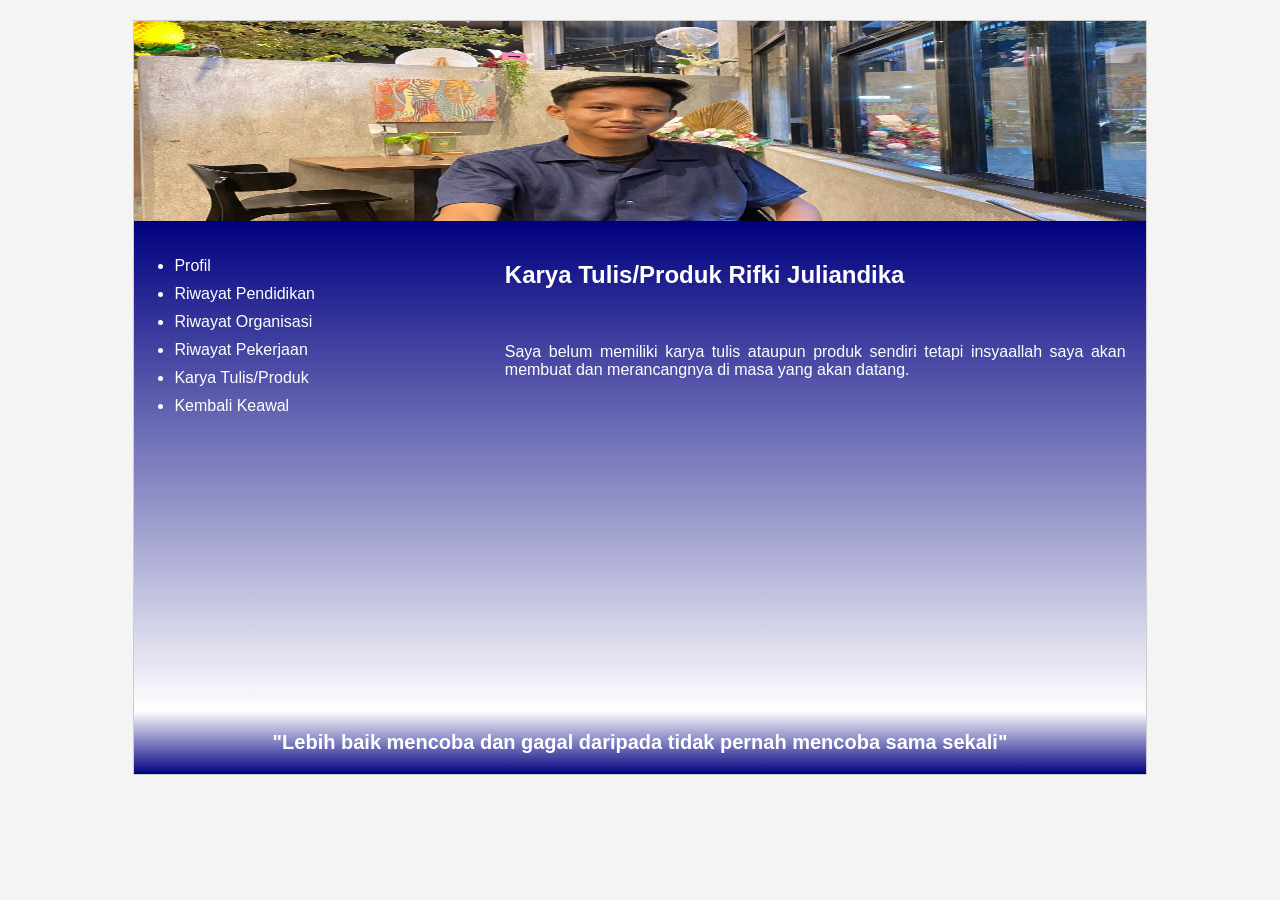
==== karya.html @ dd81de30 "Add files via upload" ====
<!DOCTYPE html>
<html lang="id">
<head>
<meta charset="UTF-8">
<meta name="viewport" content="width=device-width, initial-scale=1.0">
<title>Portofolio 5 Tahun Mendatang</title>
<link rel="stylesheet" href="porto_rifki.css">

</head>
<body>

<div class="container">

    <!-- Banner -->
    <div class="banner">
        <img src="rifki gambar.jpg.jpeg" alt="Foto Terbaik Anda"
        width="1200%" height="200%">
    </div>

    <!-- Isi -->
    <div class="content">

        <!-- Menu Kiri -->
        <div class="sidebar">
            <ul class="font">
               <li><a style="text-decoration:none;" class="font" href="profil.html">
                    Profil</a><br>
                </li>
                <li><a style="text-decoration:none;" class="font" href="Pendidikan.html">
                Riwayat Pendidikan</a><br>
                </li>
                <li><a style="text-decoration:none;" class="font" href="organisasi.html">
                Riwayat Organisasi</a><br>
                </li>
                <li><a style="text-decoration:none;" class="font" href="Pekerjaan.html">
                Riwayat Pekerjaan</a><br>
                </li>
                <li><a style="text-decoration:none;" class="font" href="Karya%20Tulis%20Produk.html">
                    Karya Tulis/Produk</a><br>
                </li>
                <li><a style="text-decoration:none;" class="font" href="PORTOFOLIO_RIFKI.html">
                    Kembali Keawal</a><br>
                </li>
            </ul>
        </div>

        <!-- Portofolio 5 Tahun -->
        <div class="main">
            <h2>Karya Tulis/Produk Rifki Juliandika</h2>
            <br>

            <p>
                Saya belum memiliki karya tulis ataupun produk sendiri tetapi 
                insyaallah saya akan membuat dan merancangnya di masa yang akan datang.
            </p>

        </div>

    </div>

    <!-- Motto -->
    <div class="footer">
        "Lebih baik mencoba dan gagal daripada tidak pernah mencoba sama sekali"
    </div>

</div>

</body>
</html>
---- porto_rifki.css ----
<style>
*{
    margin:0;
    padding:0;
    box-sizing:border-box;
}

body{
    font-family: Arial, sans-serif;
    background:#f4f4f4;
}

.container{
    width:80%;
    margin:20px auto;
    border:1px solid #ccc;
}

.banner{
    background:#2d8cf0;
    height:200px;
    display:flex;
    justify-content:center;
    align-items:center;
}

.banner img{
    max-width:100p%;
    max-height:100%;
}

.content{
    display:flex;
}

.sidebar{
    width:50%;
    background: linear-gradient(180deg, navy, white);
    padding:20px;
}
.font{
    color: white;
    font-family: 'Franklin Gothic Medium', 'Arial Narrow', Arial, sans-serif;
}

.sidebar ul{
    padding-left:20px;
}

.sidebar li{
    margin-bottom:10px;
}

.main{
    width:100%;
    background: linear-gradient(180deg, navy, white);
    color:white;
    padding:20px;
    min-height:450px;
    text-align:justify;
}

.footer{
    background: linear-gradient(0deg, navy, white);
    color:rgb(255, 255, 255);
    text-align:center;
    padding:20px;
    font-size:20px;
    font-weight:bold;
}
</style>
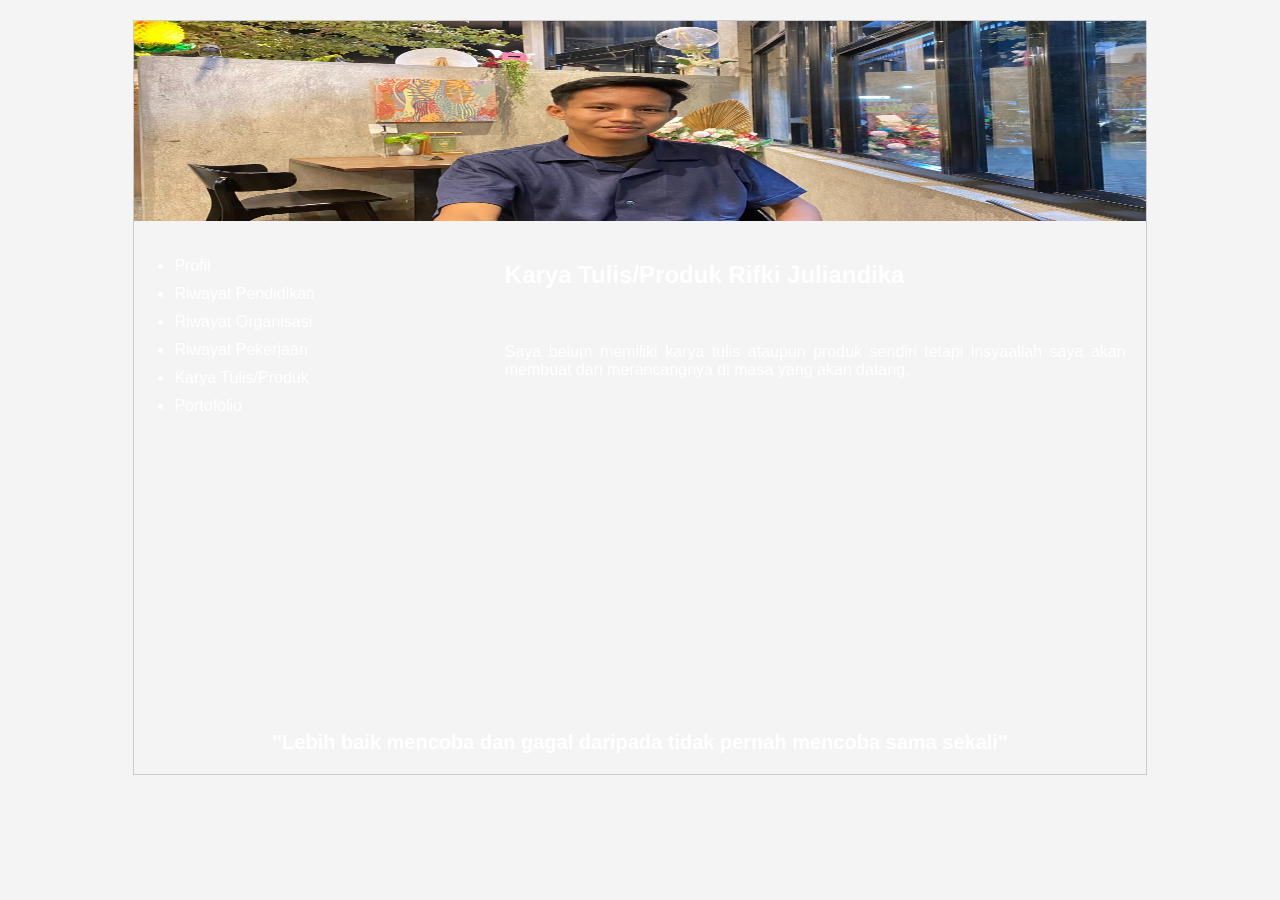
==== commit 3fa44cbe: "karya.html" ====
--- a/karya.html
+++ b/karya.html
@@ -26,20 +26,20 @@
                <li><a style="text-decoration:none;" class="font" href="profil.html">
                     Profil</a><br>
                 </li>
-                <li><a style="text-decoration:none;" class="font" href="Pendidikan.html">
+                <li><a style="text-decoration:none;" class="font" href="pendidikan.html">
                 Riwayat Pendidikan</a><br>
                 </li>
                 <li><a style="text-decoration:none;" class="font" href="organisasi.html">
                 Riwayat Organisasi</a><br>
                 </li>
-                <li><a style="text-decoration:none;" class="font" href="Pekerjaan.html">
+                <li><a style="text-decoration:none;" class="font" href="pekerjaan.html">
                 Riwayat Pekerjaan</a><br>
                 </li>
-                <li><a style="text-decoration:none;" class="font" href="Karya%20Tulis%20Produk.html">
+                <li><a style="text-decoration:none;" class="font" href="karya.html">
                     Karya Tulis/Produk</a><br>
                 </li>
-                <li><a style="text-decoration:none;" class="font" href="PORTOFOLIO_RIFKI.html">
-                    Kembali Keawal</a><br>
+                <li><a style="text-decoration:none;" class="font" href="index.html">
+                    Portofolio</a><br>
                 </li>
             </ul>
         </div>
@@ -66,4 +66,4 @@
 </div>
 
 </body>
-</html>+</html>
--- a/porto_rifki.css
+++ b/porto_rifki.css
@@ -35,7 +35,7 @@
 
 .sidebar{
     width:50%;
-    background: linear-gradient(180deg, navy, white);
+    background: linear-gradient(180deg, navy, cream);
     padding:20px;
 }
 .font{
@@ -53,7 +53,7 @@
 
 .main{
     width:100%;
-    background: linear-gradient(180deg, navy, white);
+    background: linear-gradient(180deg, navy, cream);
     color:white;
     padding:20px;
     min-height:450px;
@@ -61,11 +61,11 @@
 }
 
 .footer{
-    background: linear-gradient(0deg, navy, white);
+    background: linear-gradient(0deg, navy, cream);
     color:rgb(255, 255, 255);
     text-align:center;
     padding:20px;
     font-size:20px;
     font-weight:bold;
 }
-</style>+</style>
